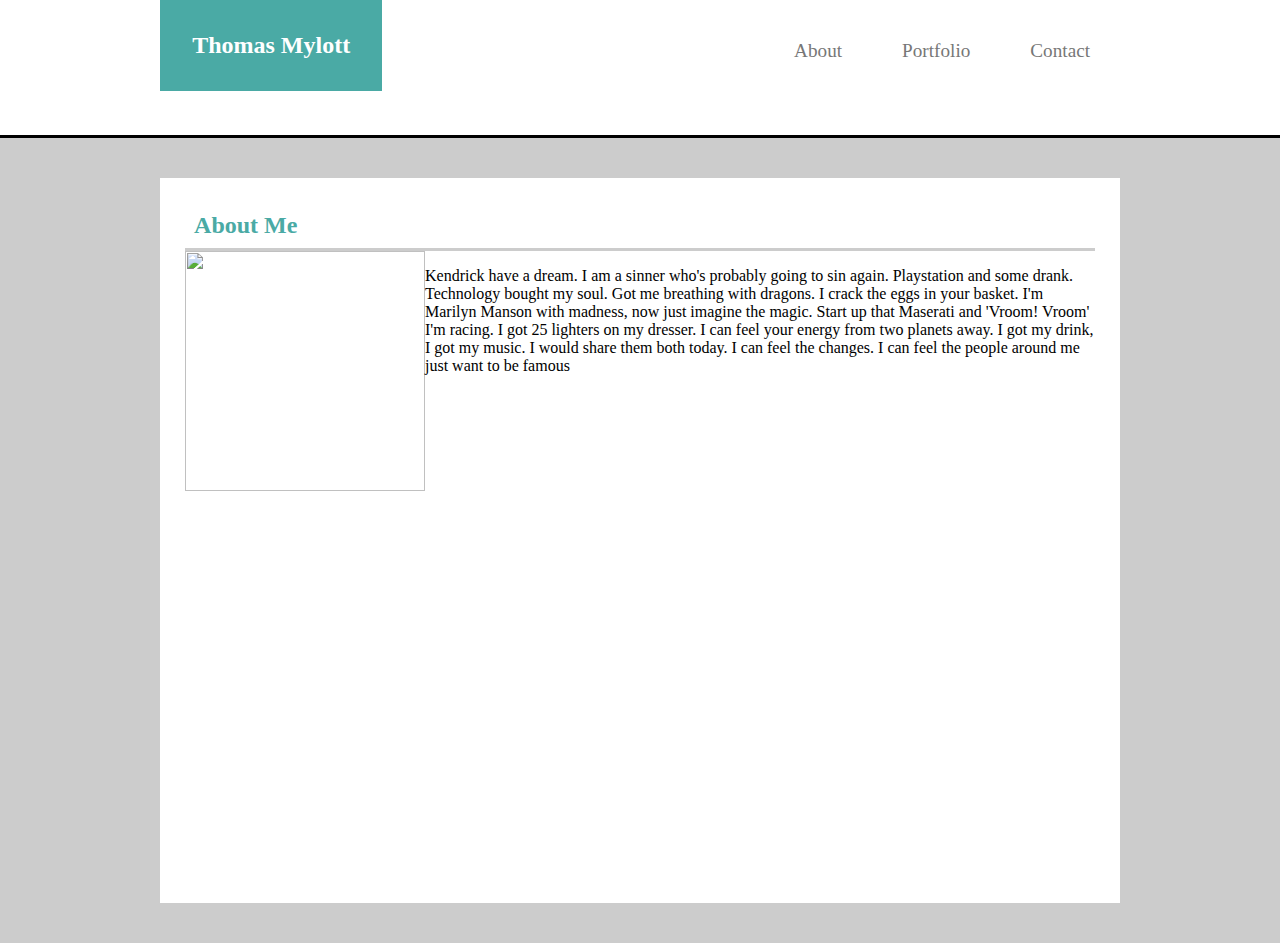
==== index.html @ c58da422 "All pages filled out" ====
<html>
    <head>
        <title>Thomas Mylott</title>
        <link rel="stylesheet" type="text/css" href="assets/css/style.css">
    </head>
    <body>
        <header class='topHeader'>
            <div class='headBox'>
                <h3>
                    Thomas Mylott
                </h3>
                <ul>
                    <li><a  href='index.html'>
                        About
                    </a></li>
                    <li><a  href='portfolio.html'>
                        Portfolio
                    </a></li>
                    <li><a  href='contact.html'>
                        Contact
                    </a></li>
                </ul>
            </div>
        </header>
        <div class='mainContent'>
                <header class='subHeader'>
                    <h3>
                        About Me
                    </h3>
                </header>
                <img id='profilePic' src='assets/images/profile_pic.png'>
                <p>
                    Kendrick have a dream. I am a sinner who's probably going to sin again. Playstation and some drank. Technology bought my soul. Got me breathing with dragons. I crack the eggs in your basket. I'm Marilyn Manson with madness, now just imagine the magic. Start up that Maserati and 'Vroom! Vroom' I'm racing. I got 25 lighters on my dresser. I can feel your energy from two planets away. I got my drink, I got my music. I would share them both today. I can feel the changes. I can feel the people around me just want to be famous
                </p>
        </div>
    </body>
</html>
---- assets/css/style.css ----
body{
    background-color: #cccccc;
    padding: 0;
    margin: 0;
}

.topHeader {
    background-color: #ffffff;
    border-color: black;
    position: relative;
    top: 0px;
    bottom: 0px;
    left: 0px;
    right: 0px;
    height: 15%;
    width: 100%;
    float: top;
    border-bottom: 3px solid;
}

.headBox{
    width: 960px;
    height: 15%;
    position: relative;
    margin-left: auto;
    margin-right: auto;
}

.headBox h3{
    background-color: #4aaaa5;
    color: white;
    font-family: 'Georgia', 'Times New Roman', Times, serif;
    font-size: x-large;
    position: absolute;
    padding: 3.35%;
    margin: 0px;
}

.headBox ul{
    float: right;
    display: flex;
}

.headBox ul li{
    list-style: none;
}

.headBox ul li a{
    line-height: 40px;
    color: #777777;
    padding: 5px 20px;
    margin: 10px;
    float: left;
    text-decoration: none;
    font-size: larger;
}

.mainContent{
    background-color: #ffffff;
    width: 910px;
    height: 75%;
    margin-top: 40px;
    margin-bottom: 40px;
    margin-left: auto;
    margin-right: auto;
    padding: 25px;
    position: relative;
}

.mainContent .subHeader{
    background-color: #ffffff;
    border-bottom: 3px solid #cccccc;
    padding: 1%;
    clear: both;
    overflow: auto;
}

.mainContent .subHeader h3{
    color: #4aaaa5;
    font-family: 'Georgia', 'Times New Roman', Times, serif;
    font-size: x-large;
    padding: 0px;
    margin: 0px;
}

#profilePic{
    float: left;
    height: 240px;
    max-width: 430px;
}

.imageBox{
    position: relative;
    float: left;
    margin: 10px;
}

.imageBox img{
    height: 180px;
}

.imageBox p{
    background-color: #4aaaa5;
    color: white;
    font-family: 'Arial', 'Helvetica Neue', Helvetica, sans-serif;
    position: absolute;
    padding: 30px 80px 30px 160px;
    width: 120px;
    bottom: 10px;
    left: 0px; 
}

form{
    font-family: 'Arial', 'Helvetica Neue', Helvetica, sans-serif;
}

form p{
    font-family: 'Arial', 'Helvetica Neue', Helvetica, sans-serif;
}

form input[type=text]{
    width: 100%;
    padding: .25%;
}

form textarea{
    width: 100%;
    padding: .25%;
    height: 35%;
    resize: none;
}

form input[type=submit]{
    background-color: #4aaaa5;
    color: white;
    margin: 15px 0px;
    padding: 10px 25px;
}
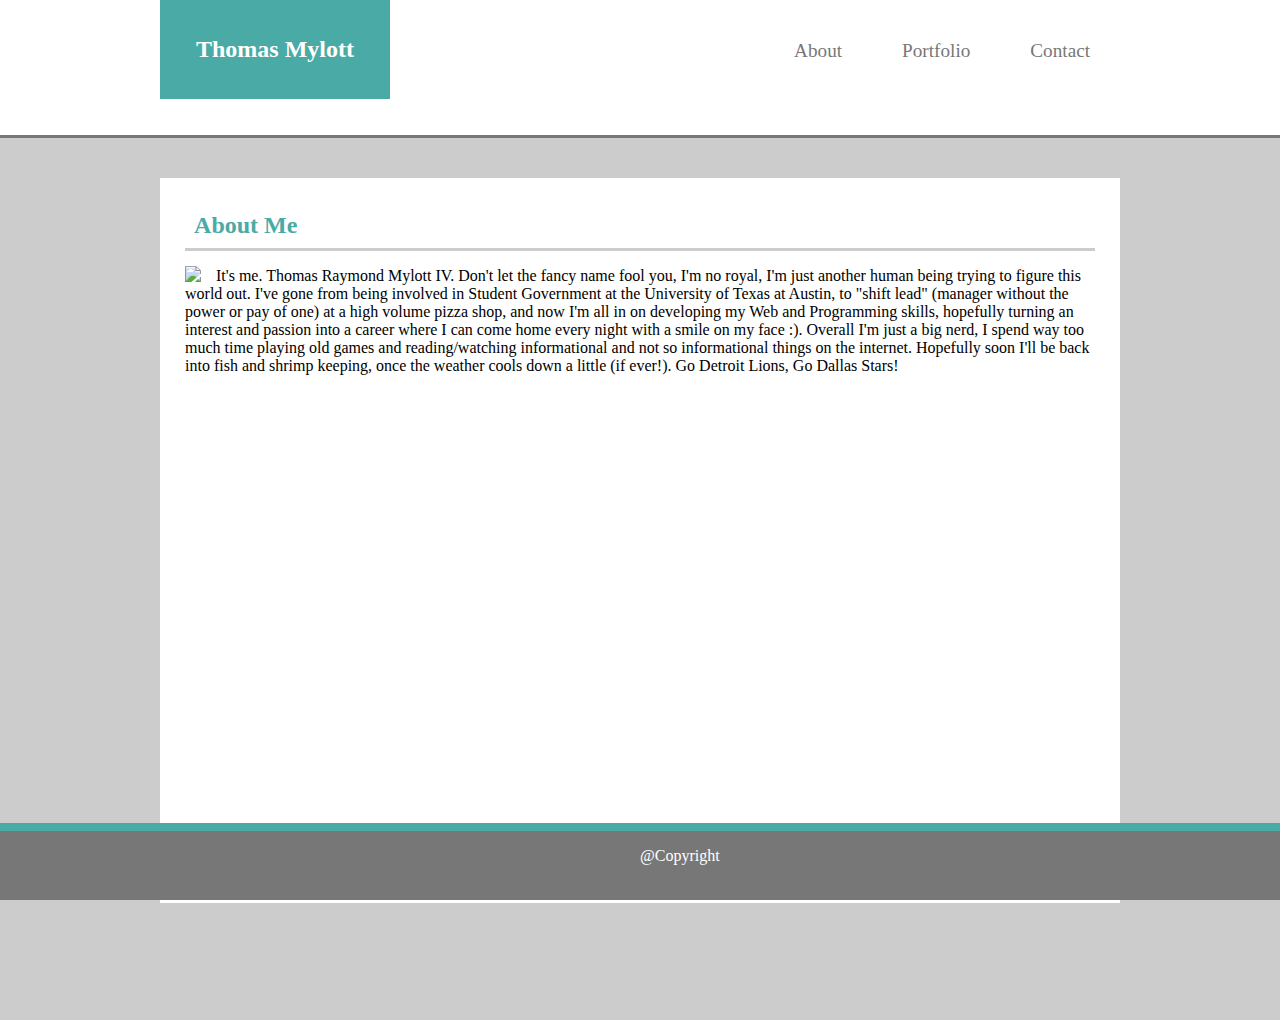
==== commit a1c557a9: "Penultimate Update for Assignment 1" ====
--- a/index.html
+++ b/index.html
@@ -28,10 +28,13 @@
                         About Me
                     </h3>
                 </header>
-                <img id='profilePic' src='assets/images/profile_pic.png'>
+                <img id='profilePic' src='assets/images/profile-pic.jpg'>
                 <p>
-                    Kendrick have a dream. I am a sinner who's probably going to sin again. Playstation and some drank. Technology bought my soul. Got me breathing with dragons. I crack the eggs in your basket. I'm Marilyn Manson with madness, now just imagine the magic. Start up that Maserati and 'Vroom! Vroom' I'm racing. I got 25 lighters on my dresser. I can feel your energy from two planets away. I got my drink, I got my music. I would share them both today. I can feel the changes. I can feel the people around me just want to be famous
+                    It's me. Thomas Raymond Mylott IV. Don't let the fancy name fool you, I'm no royal, I'm just another human being trying to figure this world out. I've gone from being involved in Student Government at the University of Texas at Austin, to "shift lead" (manager without the power or pay of one) at a high volume pizza shop, and now I'm all in on developing my Web and Programming skills, hopefully turning an interest and passion into a career where I can come home every night with a smile on my face :). Overall I'm just a big nerd, I spend way too much time playing old games and reading/watching informational and not so informational things on the internet. Hopefully soon I'll be back into fish and shrimp keeping, once the weather cools down a little (if ever!). Go Detroit Lions, Go Dallas Stars!
                 </p>
         </div>
+        <footer>
+            <p>@Copyright</p>
+        </footer>
     </body>
 </html>--- a/assets/css/style.css
+++ b/assets/css/style.css
@@ -6,7 +6,6 @@
 
 .topHeader {
     background-color: #ffffff;
-    border-color: black;
     position: relative;
     top: 0px;
     bottom: 0px;
@@ -15,7 +14,7 @@
     height: 15%;
     width: 100%;
     float: top;
-    border-bottom: 3px solid;
+    border-bottom: 3px solid #777777;
 }
 
 .headBox{
@@ -32,7 +31,7 @@
     font-family: 'Georgia', 'Times New Roman', Times, serif;
     font-size: x-large;
     position: absolute;
-    padding: 3.35%;
+    padding: 3.75%;
     margin: 0px;
 }
 
@@ -85,8 +84,9 @@
 
 #profilePic{
     float: left;
-    height: 240px;
-    max-width: 430px;
+    /*height: 240px;*/
+    max-width: 432px;
+    margin: 15px 15px 0px 0px;
 }
 
 .imageBox{
@@ -135,4 +135,20 @@
     color: white;
     margin: 15px 0px;
     padding: 10px 25px;
+}
+
+footer{
+    width: 100%;
+    height: 7.7%;
+    border-top: 8px solid #4aaaa5;
+    background-color: #777777;
+    float: bottom;
+    position: sticky;
+    bottom: 0;
+}
+
+footer p{
+    color: white;
+    padding-top: 1%;
+    margin: .3% 50%;
 }